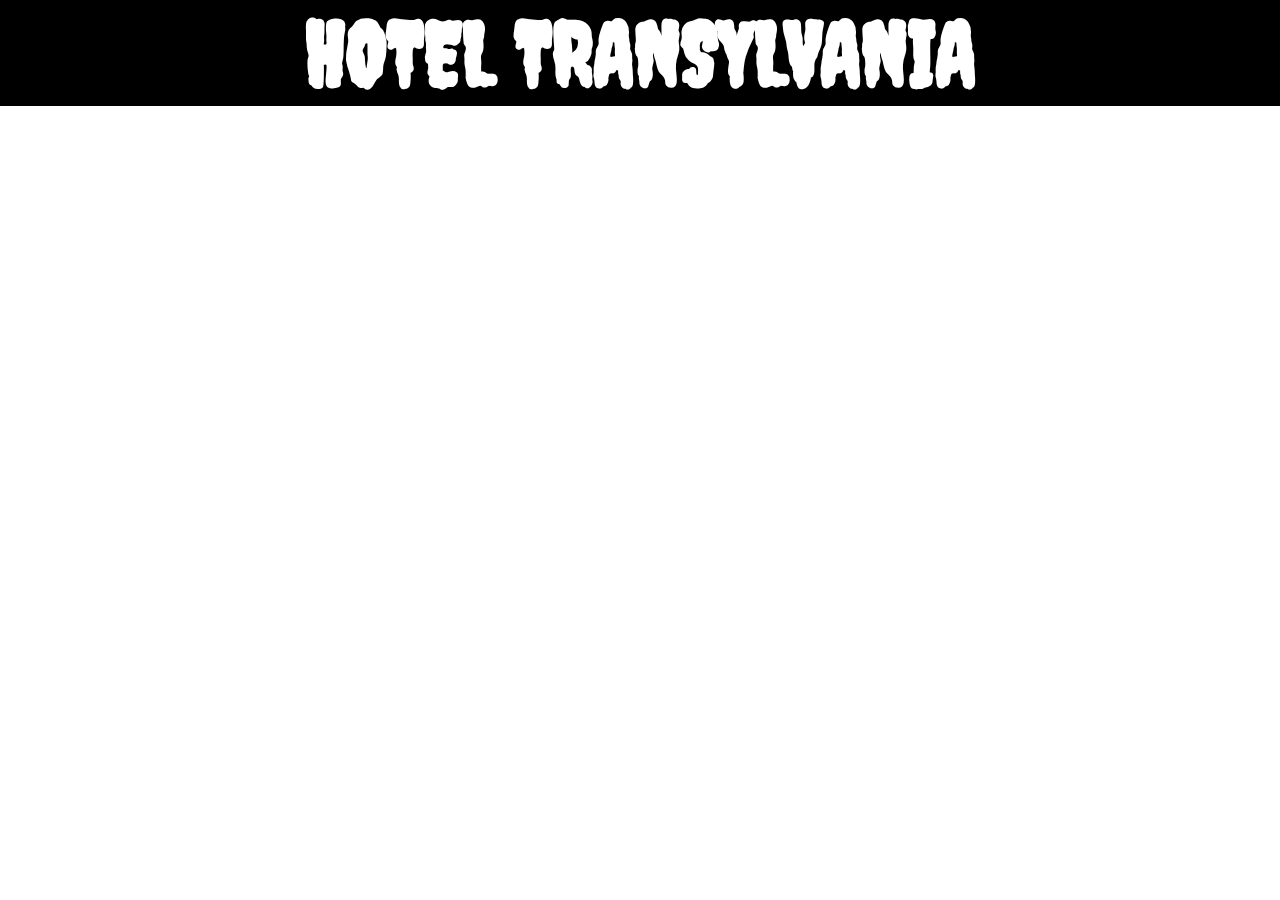
==== index.html @ 4ca3aaa0 "Added the index page" ====
<!DOCTYPE html>
<html lang="en">
  <head>
    <meta charset="UTF-8" />
    <meta http-equiv="X-UA-Compatible" content="IE=edge" />
    <meta name="viewport" content="width=device-width, initial-scale=1.0" />
    <title>Hotel Transylvania</title>
    <link rel="stylesheet" href="index.css" />
  </head>
  <body>
    <!-- Top section starts here -->

    <section class="showcase">
      <video src="/Icons/background.mp4" autoplay loop muted></video>
      <h1 class="title">HOTEL TRANSYLVANIA</h1>
    </section>

    <!-- <div class="container">
      <video src="/Icons/Background_video.mp4" autoplay loop muted></video>
      <div class="title">
        <h1>HOTEL TRANSYLVANIA</h1>
      </div>
    </div> -->
  </body>
</html>
---- index.css ----
@import url("https://fonts.googleapis.com/css2?family=Creepster&display=swap");

* {
  margin: 0;
  padding: 0;
  box-sizing: border-box;
}
.showcase {
  width: 100%;
  height: auto;
  position: relative;
}
.showcase video {
  width: 100%;
  height: 100%;
  position: absolute;
  top: 0;
  left: 0;
  object-fit: cover;
}

.title {
  font-family: "Creepster", cursive;
  text-align: center;
  width: 100%;
  height: 100%;
  background-color: #000;
  font-size: 90px;
  color: #fff;
  mix-blend-mode: multiply;
}
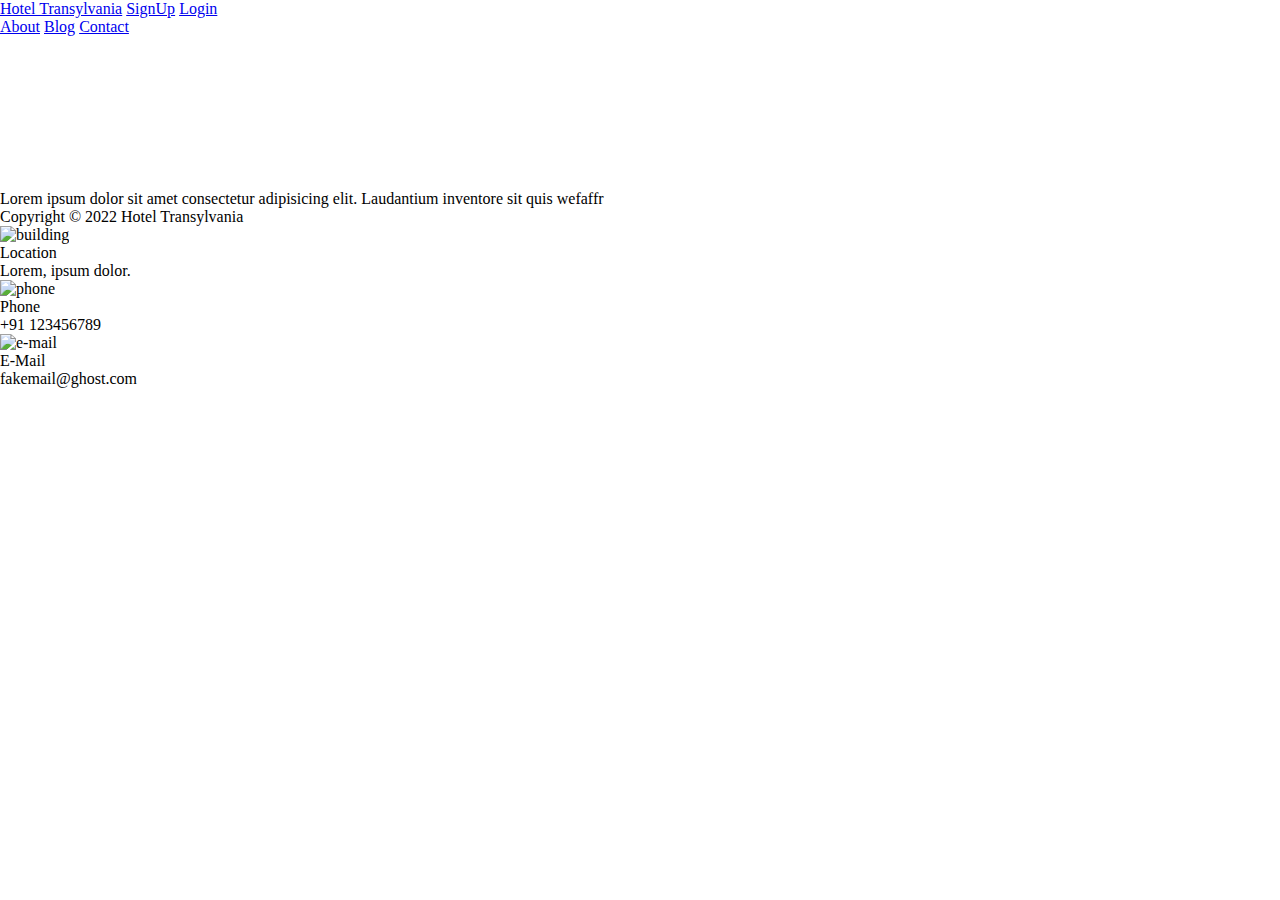
==== commit fadb8a45: "Added navbar and footer" ====
--- a/index.html
+++ b/index.html
@@ -1,25 +1,60 @@
 <!DOCTYPE html>
 <html lang="en">
-  <head>
-    <meta charset="UTF-8" />
-    <meta http-equiv="X-UA-Compatible" content="IE=edge" />
-    <meta name="viewport" content="width=device-width, initial-scale=1.0" />
+
+<head>
+    <meta charset="UTF-8">
+    <meta http-equiv="X-UA-Compatible" content="IE=edge">
+    <meta name="viewport" content="width=device-width, initial-scale=1.0">
     <title>Hotel Transylvania</title>
-    <link rel="stylesheet" href="index.css" />
-  </head>
-  <body>
-    <!-- Top section starts here -->
+    <link rel="icon" type="image/x-icon" href="Icons/Hotelicon.png" />
+    <link rel="stylesheet" href="index.css">
+</head>
 
-    <section class="showcase">
-      <video src="/Icons/background.mp4" autoplay loop muted></video>
-      <h1 class="title">HOTEL TRANSYLVANIA</h1>
-    </section>
+<body>
+    <header>
+        <div class="header">
+            <nav class="navigation">
+                <a href="#" class="navbar-logo">Hotel Transylvania</a>
+                <a class="login-btn" href="signup.html">SignUp</a>
+                <a class="login-btn" href="login.html">Login</a>
+                <div class="navbar-right">
+                    <a href="#">About</a>
+                    <a href="#">Blog</a>
+                    <a href="#">Contact</a>
+                </div>
 
-    <!-- <div class="container">
-      <video src="/Icons/Background_video.mp4" autoplay loop muted></video>
-      <div class="title">
-        <h1>HOTEL TRANSYLVANIA</h1>
-      </div>
-    </div> -->
-  </body>
+            </nav>
+
+            <div class="video-container">
+                <video autoplay loop muted id="video-bg">
+                    <source src="Icons/background.mp4" type="video/mp4">
+                </video>
+            </div>
+        </div>
+    </header>
+    <div class="contact">
+        Lorem ipsum dolor sit amet consectetur adipisicing elit. Laudantium inventore sit quis wefaffr
+    </div>
+    <footer>
+        <div class="copyright">Copyright &copy 2022 Hotel Transylvania</div>
+        <div class="contact">
+            <div class="contact-box">
+                <img src="https://img.icons8.com/ios-filled/512/company.png" alt="building" width=60px><br>
+                <label>Location</label><br>
+                Lorem, ipsum dolor.
+            </div>
+            <div class="contact-box">
+                <img src="https://img.icons8.com/ios-filled/512/ringing-phone.png" alt="phone" width=60px><br>
+                <label>Phone</label><br>
+                +91 123456789
+            </div>
+            <div class="contact-box">
+                <img src="https://img.icons8.com/ios-glyphs/512/mail-account.png" alt="e-mail" width=60px><br>
+                <label>E-Mail</label><br>
+                fakemail@ghost.com
+            </div>
+        </div>
+    </footer>
+</body>
+
 </html>
